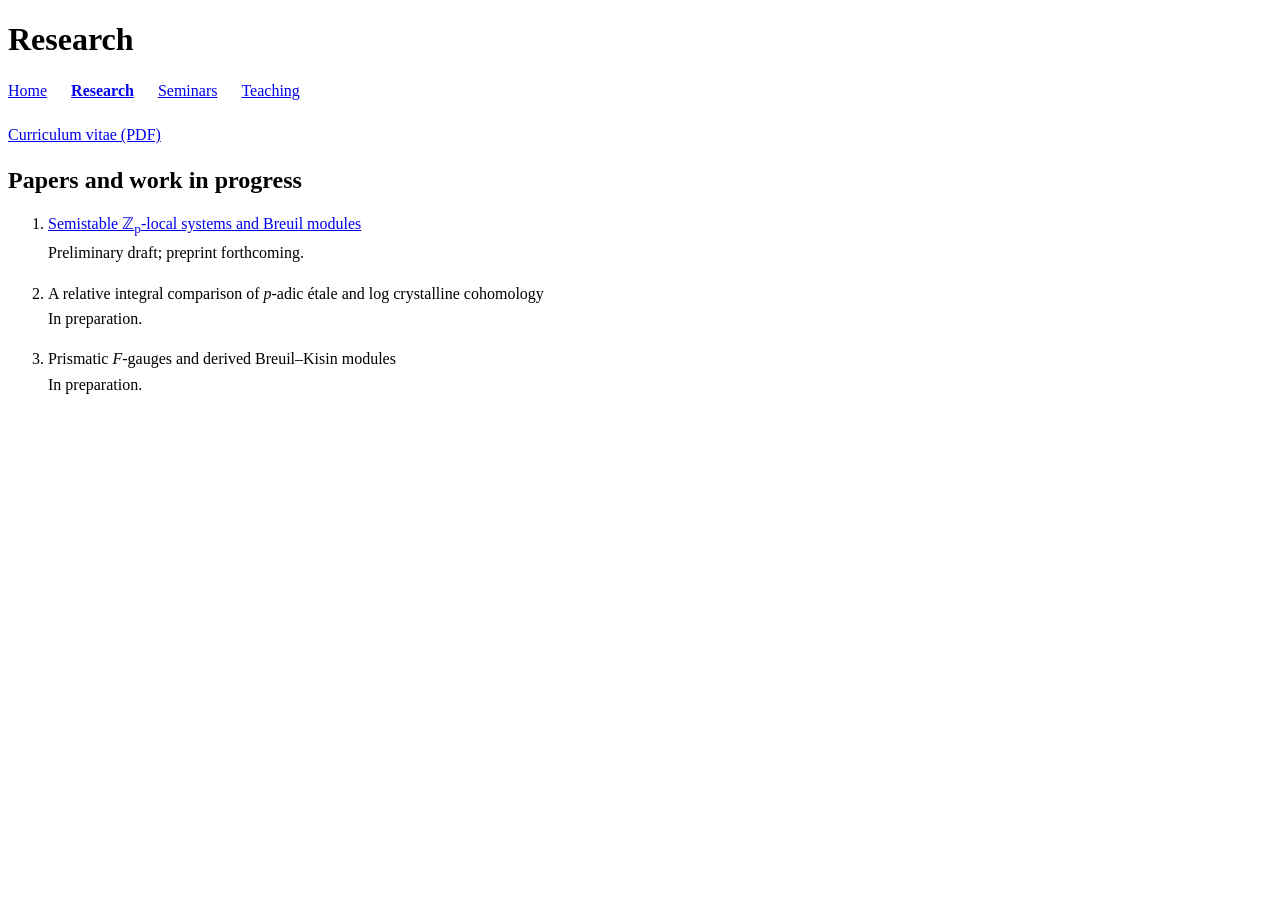
==== research.html @ 6199bc9a "Publish academic website with research, seminars, teaching, and CV" ====
<!DOCTYPE html>
<html lang="en">
<head>
  <meta charset="utf-8">
  <meta name="viewport" content="width=device-width, initial-scale=1">
  <meta name="description" content="Nicolas Diaz-Wahl, mathematics PhD student at Purdue University. Research in arithmetic geometry and p-adic Hodge theory.">
  <title>Research | Nicolas Diaz-Wahl</title>
  <link rel="stylesheet" href="style.css">
</head>
<body>
  <header><h1>Research</h1></header>
  <nav aria-label="Main navigation">
    <ul>
      <li><a href="index.html">Home</a></li>
      <li><a href="research.html" aria-current="page">Research</a></li>
      <li><a href="seminars.html">Seminars</a></li>
      <li><a href="teaching.html">Teaching</a></li>
    </ul>
  </nav>
  <main>
    <p><a href="cv.pdf">Curriculum vitae (PDF)</a></p>
    <h2>Papers and work in progress</h2>
    <ol class="paper-list">
      <li><a href="semistable.pdf">Semistable ℤ<sub>p</sub>-local systems and Breuil modules</a>
        <span class="paper-status">Preliminary draft; preprint forthcoming.</span></li>
      <li>A relative integral comparison of <i>p</i>-adic étale and log crystalline cohomology
        <span class="paper-status">In preparation.</span></li>
      <li>Prismatic <i>F</i>-gauges and derived Breuil–Kisin modules
        <span class="paper-status">In preparation.</span></li>
    </ol>
  </main>
</body>
</html>
---- style.css ----
body {
  margin: 8px;
  color: #000;
  background: #fff;
  font-family: "Times New Roman", Times, serif;
  font-size: 16px;
}
nav ul { list-style: none; padding: 0; display: flex; flex-wrap: wrap; gap: 24px; }
nav a[aria-current="page"] { font-weight: bold; }
main { max-width: 1100px; }
p, li, td { line-height: 1.4; }
li { margin-bottom: 6px; }
.paper-list li { margin-bottom: 18px; }
.paper-status { display: block; margin-top: 3px; }
table { border-collapse: collapse; width: 100%; margin: 12px 0 28px; }
caption { text-align: left; font-size: 1.5em; font-weight: bold; margin: 16px 0 12px; }
th, td { border: 1px solid #000; padding: 10px; text-align: left; vertical-align: top; }
td p:first-child { margin-top: 0; }
td p:last-child { margin-bottom: 0; }
td ul { margin-top: 0; margin-bottom: 0; padding-left: 20px; }
@media (max-width: 600px) {
  th, td { padding: 6px; overflow-wrap: anywhere; }
  nav ul { gap: 18px; }
}
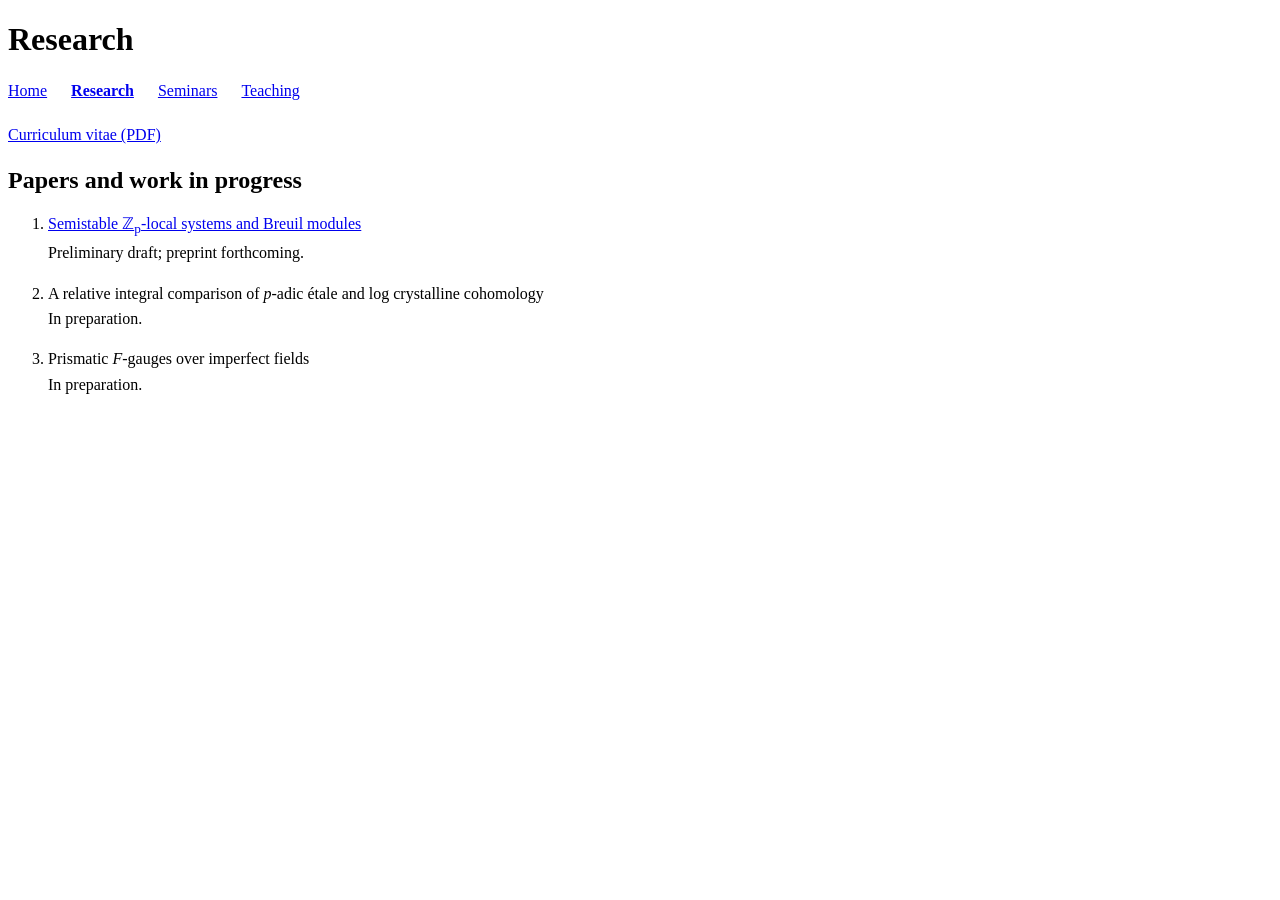
==== commit 6ae30249: "Update title of a research paper in HTML" ====
--- a/research.html
+++ b/research.html
@@ -25,7 +25,7 @@
         <span class="paper-status">Preliminary draft; preprint forthcoming.</span></li>
       <li>A relative integral comparison of <i>p</i>-adic étale and log crystalline cohomology
         <span class="paper-status">In preparation.</span></li>
-      <li>Prismatic <i>F</i>-gauges and derived Breuil–Kisin modules
+      <li>Prismatic <i>F</i>-gauges over imperfect fields
         <span class="paper-status">In preparation.</span></li>
     </ol>
   </main>
